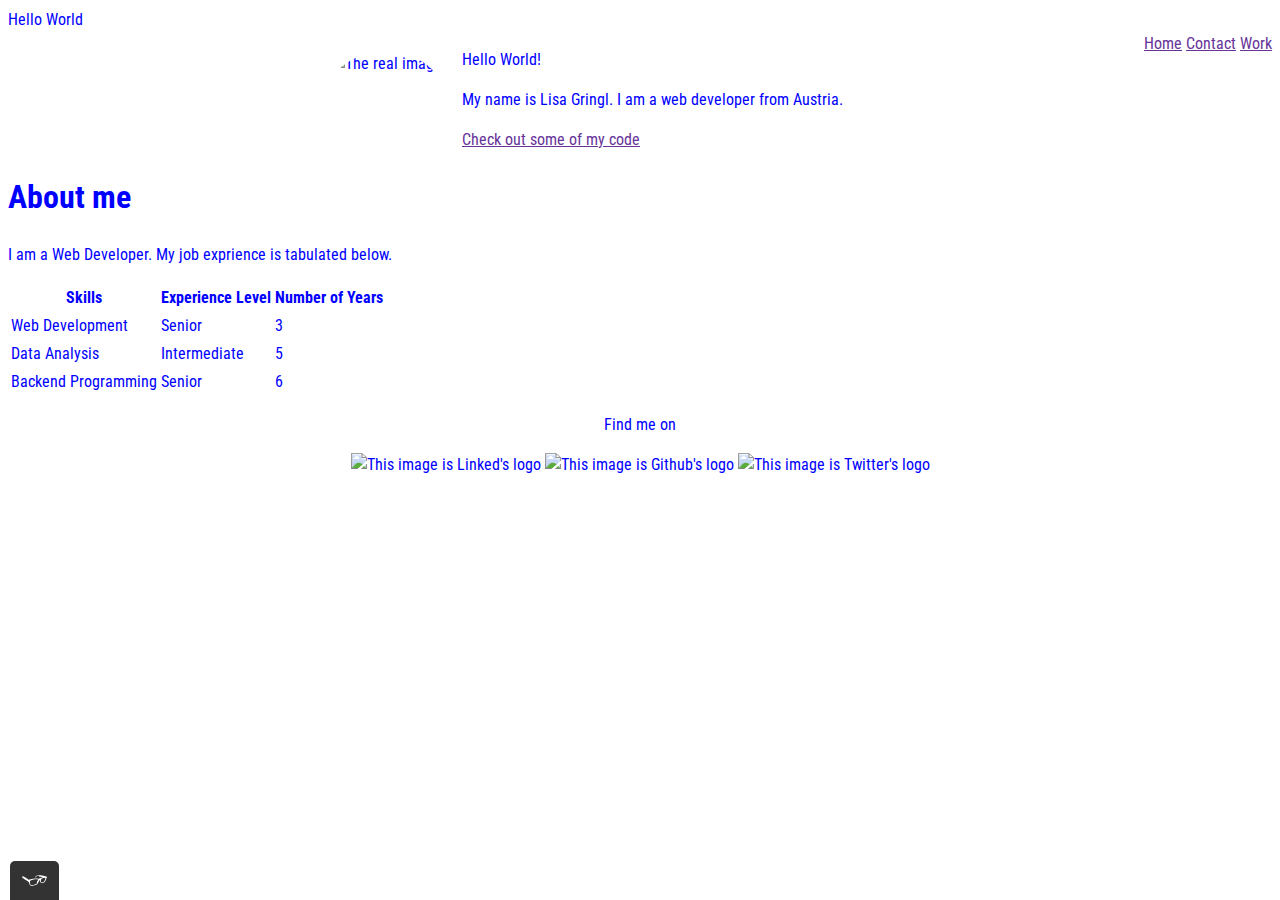
==== about.html @ bd94e5e6 "Initial commit" ====
<!DOCTYPE html>
<html lang="en">
  <head>
    <meta charset="UTF-8" />
    <title>About</title>
    <link
      rel="shortcut icon"
      href="https://www.wikipedia.org/static/favicon/wikipedia.ico"
      type="image/x-icon"
    />
    <link
      rel="stylesheet"
      href="https://cdnjs.cloudflare.com/ajax/libs/normalize/8.0.1/normalize.min.css"
      type="text/css"
    />
    <link rel="preconnect" href="https://fonts.googleapis.com" />
    <link rel="preconnect" href="https://fonts.gstatic.com" crossorigin />
    <link
      href="https://fonts.googleapis.com/css2?family=Lato:wght@400;700&family=Roboto+Condensed:wght@400;700&display=swap"
      rel="stylesheet"
    />
    <link rel="stylesheet" href="css/style.production.css" type="text/css" />
  </head>
  <body>
    Hello World
    <header class="page-header">
      <div class="profile-div">
        <img
          src="https://picsum.photos/g/200/200?random"
          alt="The real image"
          class="profile__portrait"
        />
        <div>
          <p>Hello World!</p>
          <p>
            My name is Lisa Gringl. I am a <span>web</span> developer from
            Austria.
          </p>
          <a href="#">Check out some of my code</a>
        </div>
      </div>
      <nav role="menubar">
        <nav role="presentation">
          <a href="index.html" role="menuitem">Home</a>
          <a href="contact.html" role="menuitem">Contact</a>
          <a href="work.html" role="menuitem">Work</a>
        </nav>
      </nav>
    </header>
    <h1>About me</h1>
    <p>I am a Web Developer. My job exprience is tabulated below.</p>
    <table>
      <thead>
        <tr>
          <th>Skills</th>
          <th>Experience Level</th>
          <th>Number of Years</th>
        </tr>
      </thead>
      <tbody>
        <tr>
          <td>Web Development</td>
          <td>Senior</td>
          <td>3</td>
        </tr>
        <tr>
          <td>Data Analysis</td>
          <td>Intermediate</td>
          <td>5</td>
        </tr>
        <tr>
          <td>Backend Programming</td>
          <td>Senior</td>
          <td>6</td>
        </tr>
      </tbody>
    </table>

    <footer class="page-footer">
      <p>Find me on</p>
      <div>
        <img src="./img/Linkedin-64.svg" alt="This image is Linked's logo" />
        <img src="./img/Github-64.svg" alt="This image is Github's logo" />
        <img src="./img/twiter-64.svg" alt="This image is Twitter's logo" />
      </div>
    </footer>
    <script src="js/tota11y.min.js"></script>
  </body>
</html>
---- css/style.production.css ----
/*
* Prefixed by https://autoprefixer.github.io
* PostCSS: v8.4.14,
* Autoprefixer: v10.4.7
* Browsers: last 4 version
*/

* {
    -webkit-box-sizing: border-box;
    box-sizing: border-box;
}

.Shared-Variable-Button {
    color: #e0b354;
    border-radius: 45%;
}

body {
    color: blue;
    font-family: 'Roboto Condensed', sans-serif;
    font-size: 16px;
    line-height: 1.5;
}

header {
    line-height: 1.5;
    font-size: 16px;
}

.page-header {
    display: -webkit-box;
    display: -ms-flexbox;
    display: flex;
}

footer {
    line-height: 1.5;
    font-size: 16px;
}

nav {
    line-height: 1.5;
    font-size: 16px;
}

a:visited {
    color: cadetblue;
}

a:hover {
    cursor: pointer;
    color: blueviolet;
}

.a-href:hover {
    font-size: 100px;
    opacity: 0.4;
}

.a-href {
    -webkit-transition-duration: 4s;
    -o-transition-duration: 4s;
    transition-duration: 4s;
}

a:active {
    text-decoration: none;
    color: #2b2b2b;
}

a {
    color: rebeccapurple;
}

#button-id {
    color: greenyellow;
    background-color: blue;
    -webkit-transition-duration: 1s;
    -o-transition-duration: 1s;
    transition-duration: 1s;
}

#button-id:hover {
    background-color: blueviolet;
    opacity: 0.8;
    cursor: pointer;
    font-size: 50px;
}

#button-id:focus {
    background-color: blueviolet;
    opacity: 0.8;
    cursor: pointer;
    font-size: 50px;
}

.profile__portrait {
    border-radius: 50%;
    padding: 20px;
}

.profile-div {
    margin: 0 auto;
    display: -webkit-box;
    display: -ms-flexbox;
    display: flex;
}

#parent-grid {
    display: -ms-grid;
    display: grid;
    -ms-grid-columns: 200px 200px 200px 200px;
    grid-template-columns: 200px 200px 200px 200px;
}

.parent-grid-child {
    background-color: lightcoral;
    margin: 10px;
    text-align: center;
    font-size: 104px;
}

.page-footer {
    text-align: center;
    display: -webkit-box;
    display: -ms-flexbox;
    display: flex;
    -webkit-box-orient: vertical;
    -webkit-box-direction: normal;
    -ms-flex-direction: column;
    flex-direction: column;
}

@media screen and (max-width: 600px) {
    #parent-grid {
        -ms-grid-columns: 1fr 1fr;
        grid-template-columns: 1fr 1fr;
    }
}

.eagle {
    -webkit-animation-duration: 5s;
    animation-duration: 5s;
    -webkit-animation-name: animate-eagle;
    animation-name: animate-eagle;
    -webkit-animation-direction: alternate;
    animation-direction: alternate;
    -webkit-animation-iteration-count: infinite;
    animation-iteration-count: infinite;
    -webkit-animation-timing-function: linear;
    animation-timing-function: linear;
}

@-webkit-keyframes animate-eagle {
    0% {
        fill: red;
    }

    20% {
        fill: cyan;
    }

    75% {
        fill: blueviolet;
        -webkit-transform: translate(100px, -48px);
        transform: translate(100px, -48px);
    }

    100% {
        fill: violet;
    }
}

@keyframes animate-eagle {
    0% {
        fill: red;
    }

    20% {
        fill: cyan;
    }

    75% {
        fill: blueviolet;
        -webkit-transform: translate(100px, -48px);
        transform: translate(100px, -48px);
    }

    100% {
        fill: violet;
    }
}
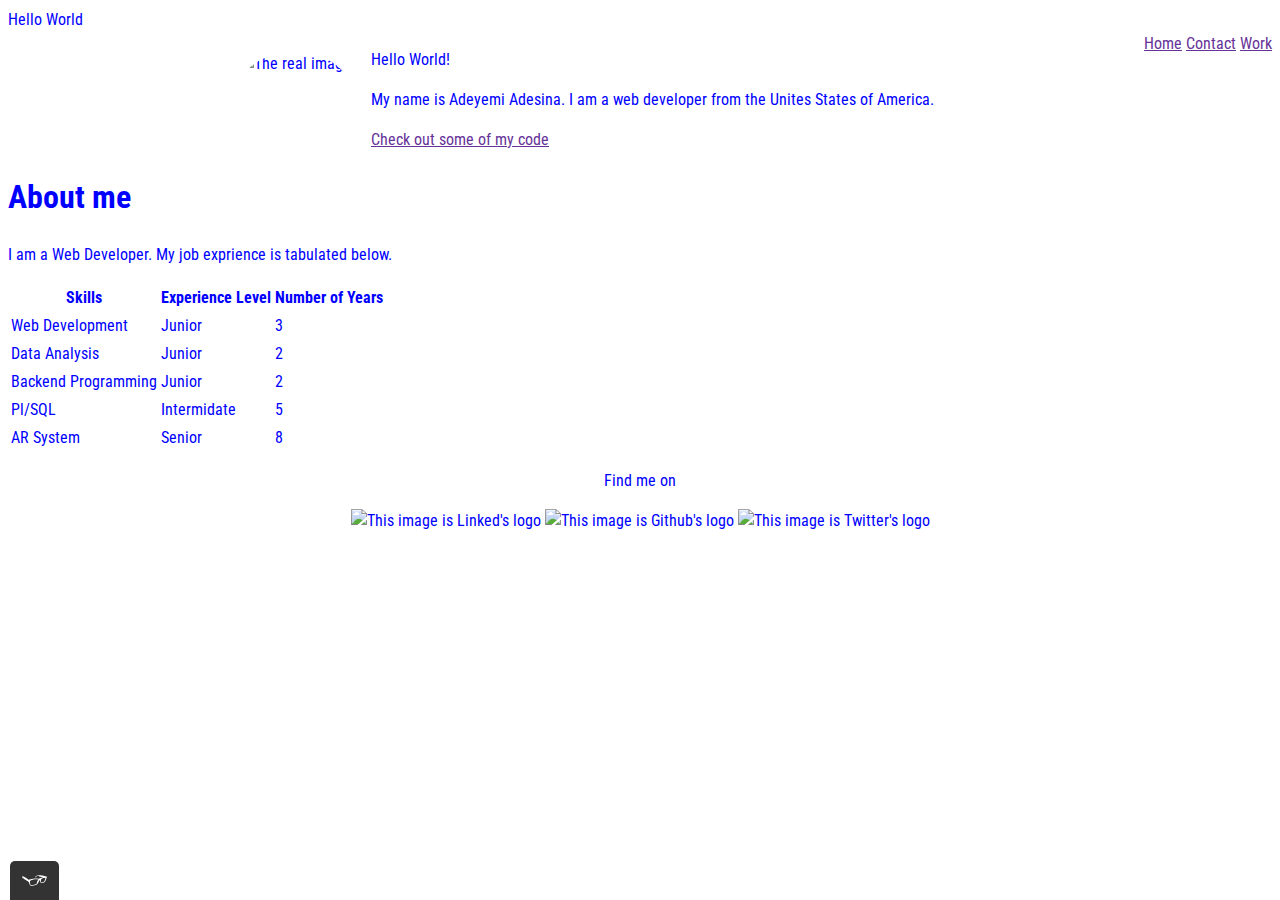
==== commit 557b371f: "Updates to html files." ====
--- a/about.html
+++ b/about.html
@@ -2,7 +2,7 @@
 <html lang="en">
   <head>
     <meta charset="UTF-8" />
-    <title>About</title>
+    <title>About </title>
     <link
       rel="shortcut icon"
       href="https://www.wikipedia.org/static/favicon/wikipedia.ico"
@@ -33,8 +33,7 @@
         <div>
           <p>Hello World!</p>
           <p>
-            My name is Lisa Gringl. I am a <span>web</span> developer from
-            Austria.
+            My name is Adeyemi Adesina. I am a <span>web</span> developer from the Unites States of America.
           </p>
           <a href="#">Check out some of my code</a>
         </div>
@@ -60,18 +59,28 @@
       <tbody>
         <tr>
           <td>Web Development</td>
-          <td>Senior</td>
+          <td>Junior</td>
           <td>3</td>
         </tr>
         <tr>
           <td>Data Analysis</td>
-          <td>Intermediate</td>
+          <td>Junior</td>
+          <td>2</td>
+        </tr>
+        <tr>
+          <td>Backend Programming</td>
+          <td>Junior</td>
+          <td>2</td>
+        </tr>
+        <tr>
+          <td>Pl/SQL</td>
+          <td>Intermidate</td>
           <td>5</td>
         </tr>
         <tr>
-          <td>Backend Programming</td>
+          <td>AR System</td>
           <td>Senior</td>
-          <td>6</td>
+          <td>8</td>
         </tr>
       </tbody>
     </table>
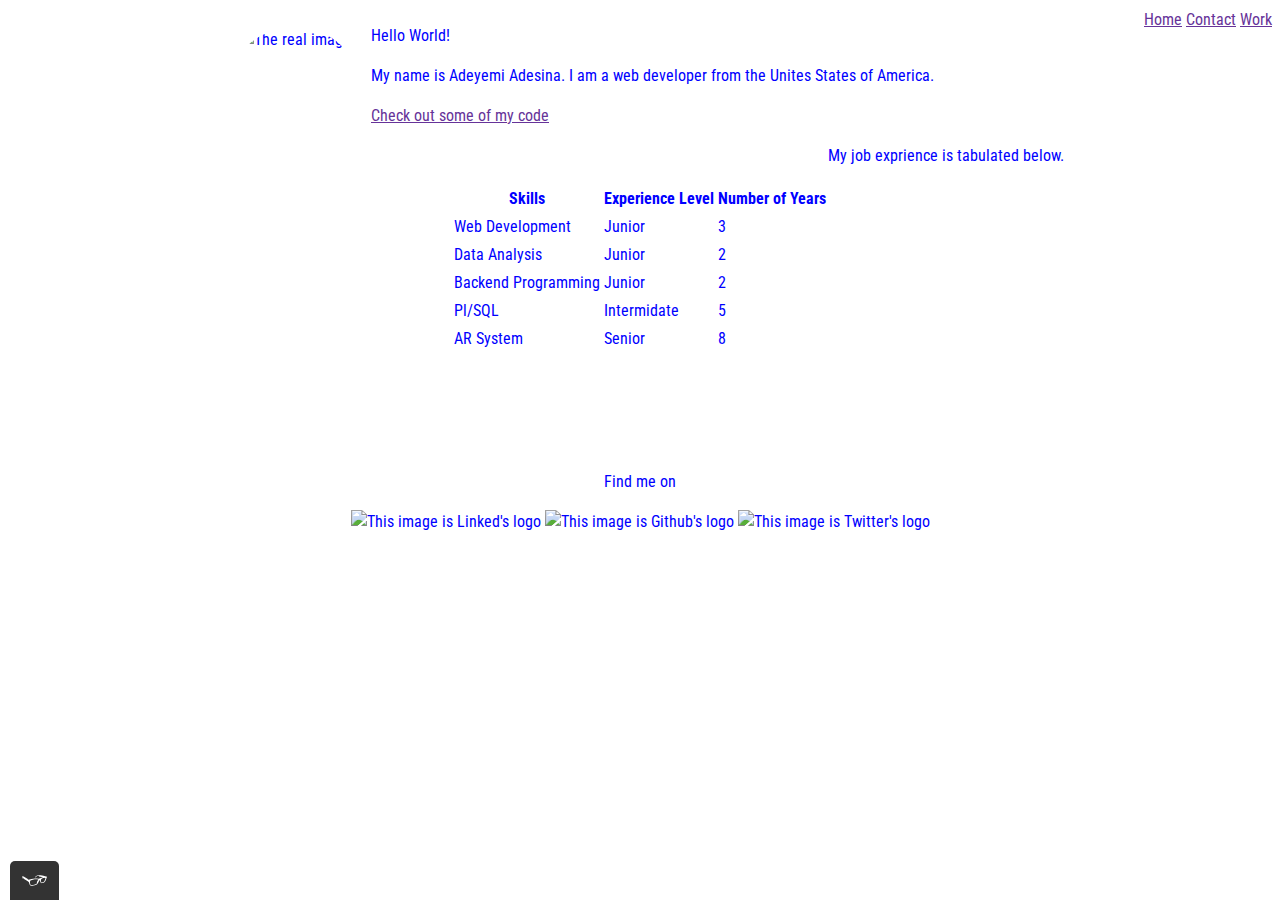
==== commit 6c3d81fc: "Updated w/ pages and css file" ====
--- a/about.html
+++ b/about.html
@@ -21,8 +21,7 @@
     />
     <link rel="stylesheet" href="css/style.production.css" type="text/css" />
   </head>
-  <body>
-    Hello World
+  <body> 
     <header class="page-header">
       <div class="profile-div">
         <img
@@ -45,10 +44,9 @@
           <a href="work.html" role="menuitem">Work</a>
         </nav>
       </nav>
-    </header>
-    <h1>About me</h1>
-    <p>I am a Web Developer. My job exprience is tabulated below.</p>
-    <table>
+    </header> 
+    <p class ="about-heading">My job exprience is tabulated below.</p>
+    <table class ="about-table">
       <thead>
         <tr>
           <th>Skills</th>
--- a/css/style.production.css
+++ b/css/style.production.css
@@ -190,3 +190,16 @@
         fill: violet;
     }
 }
+
+.about-heading {
+    margin-left: 820px;
+}
+
+.about-table {
+    margin: 0 auto;
+}
+
+.page-footer {
+    margin-top: 100px;
+}
+
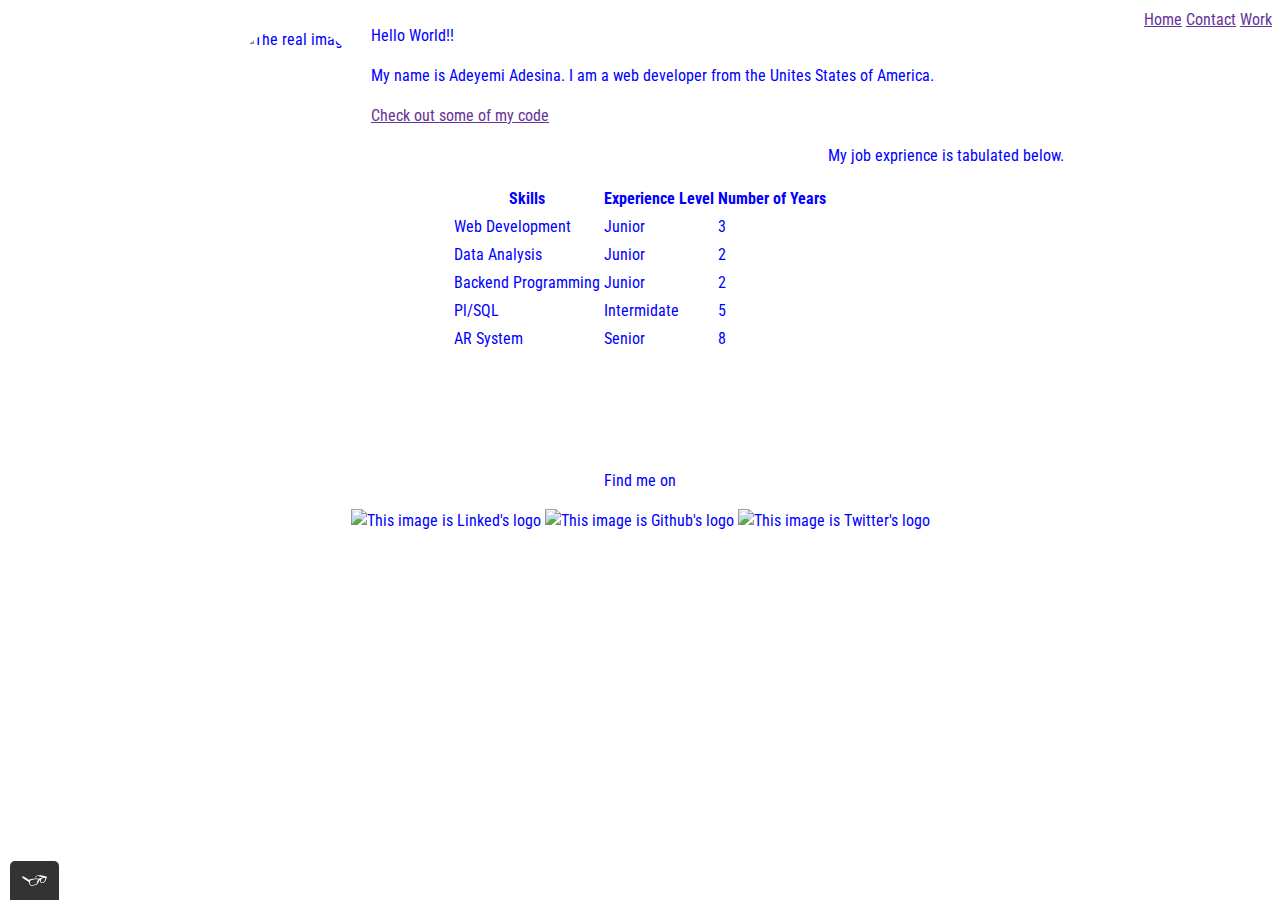
==== commit d1dabcc9: "Updated web pages  and css files v3." ====
--- a/about.html
+++ b/about.html
@@ -30,7 +30,7 @@
           class="profile__portrait"
         />
         <div>
-          <p>Hello World!</p>
+          <p>Hello World!!</p>
           <p>
             My name is Adeyemi Adesina. I am a <span>web</span> developer from the Unites States of America.
           </p>
--- a/css/style.production.css
+++ b/css/style.production.css
@@ -200,6 +200,6 @@
 }
 
 .page-footer {
-    margin-top: 100px;
-}
-
+    margin-top: 99px;
+}
+
